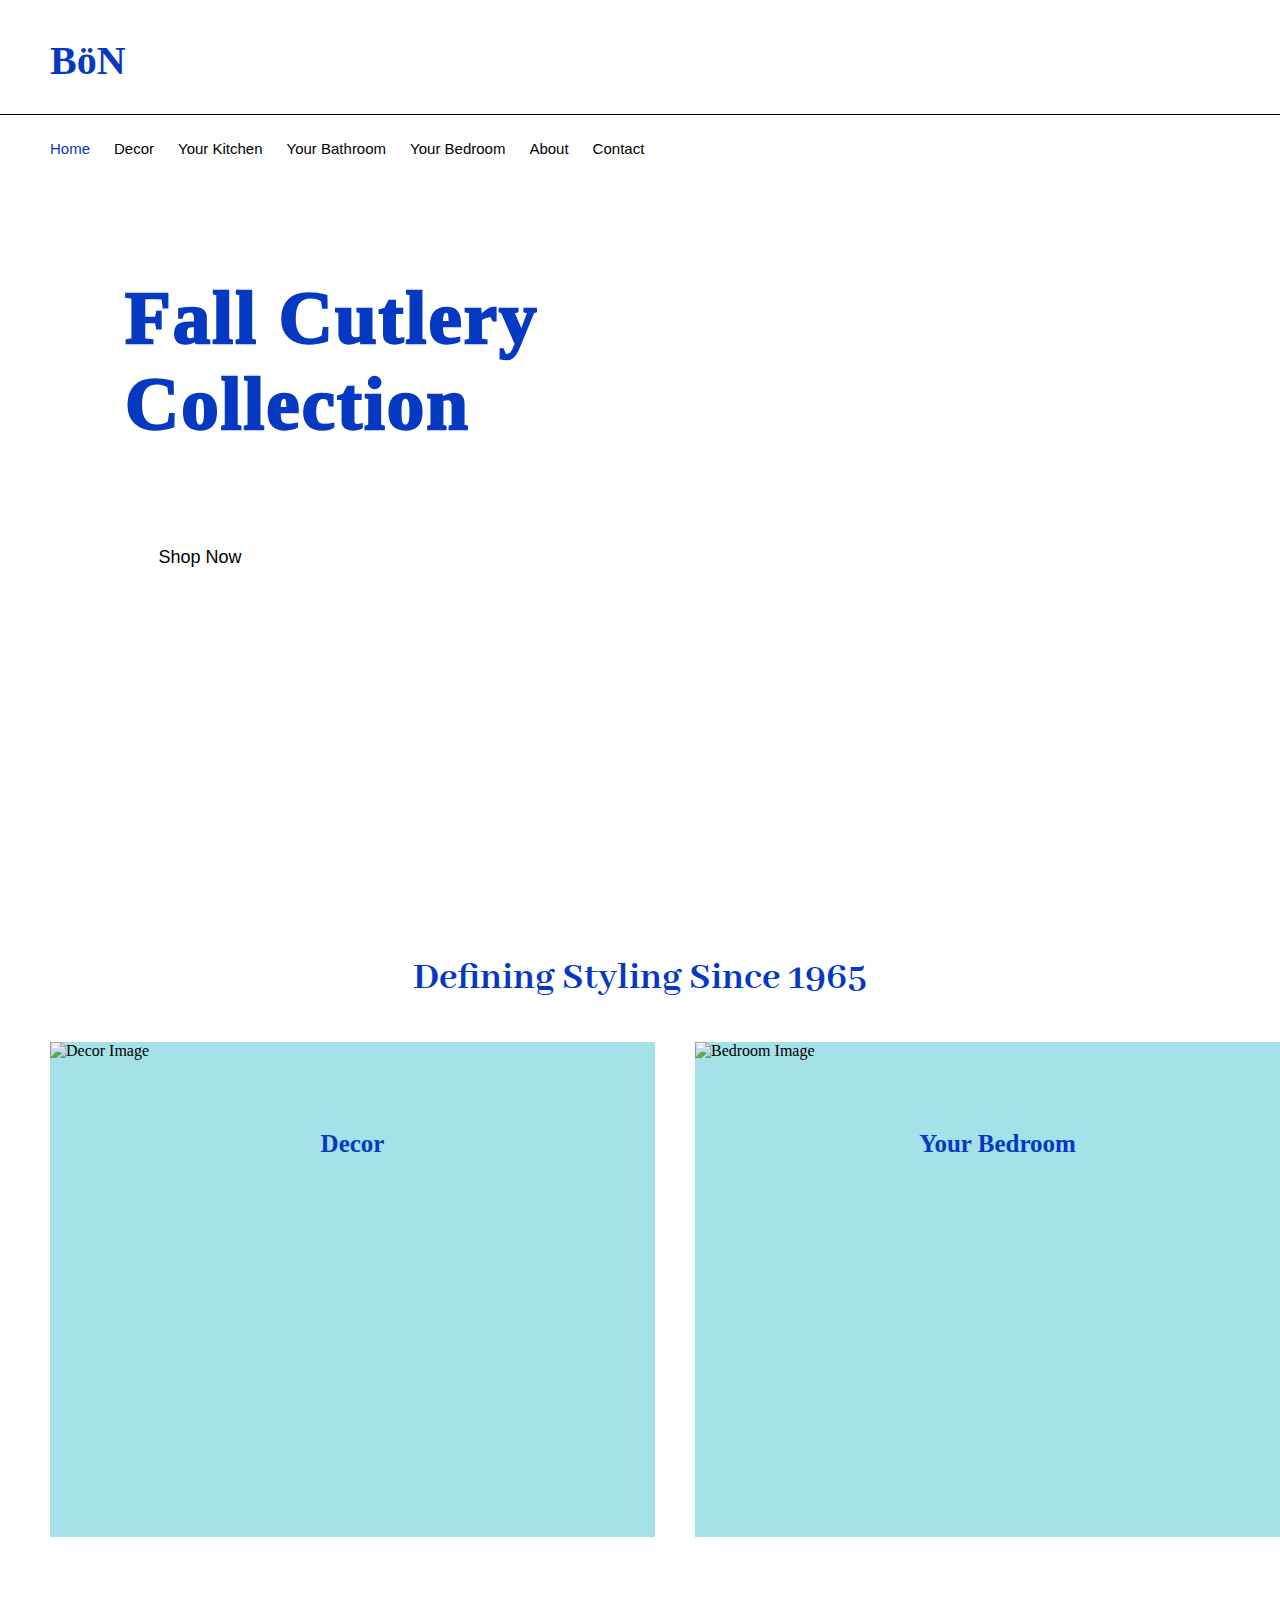
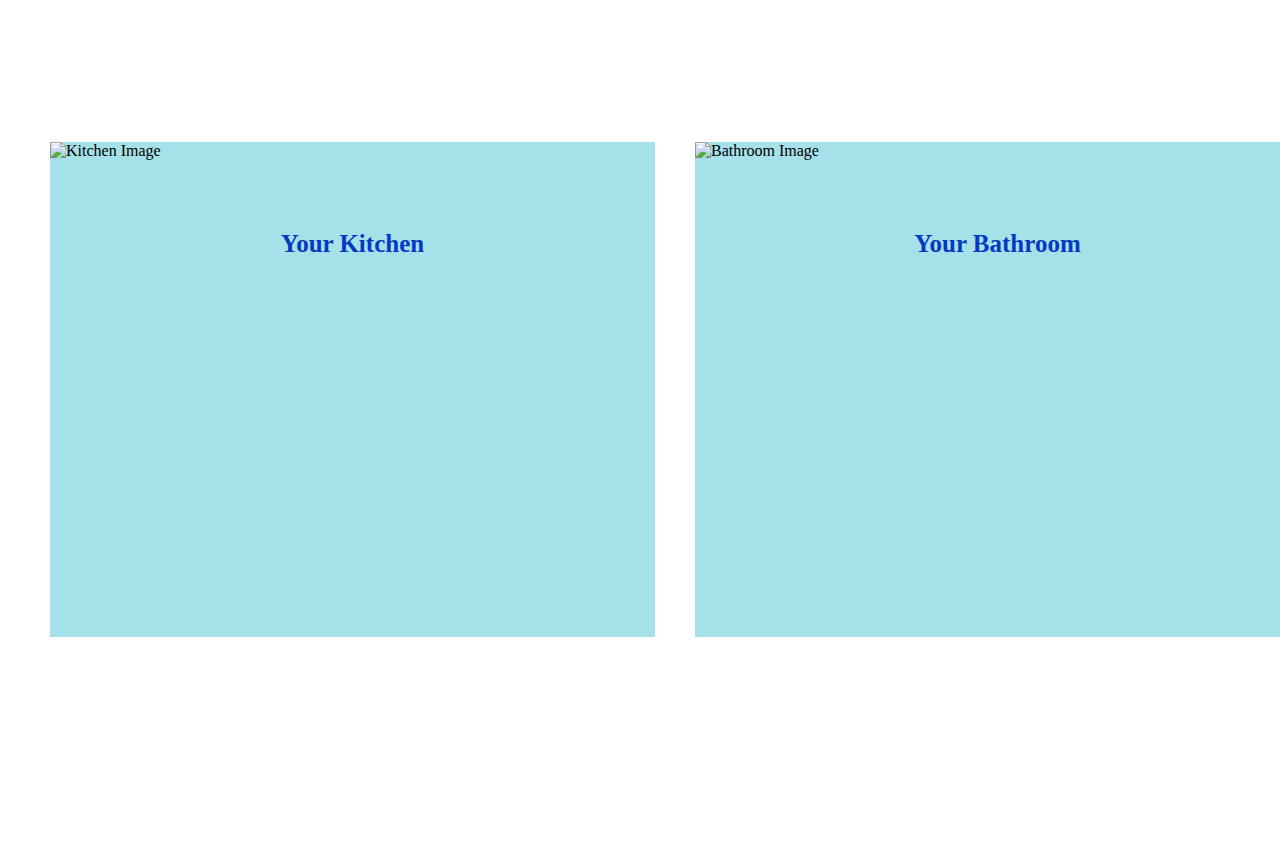
==== Homework03-7QGho1/index.html @ bdfe88c5 "Added HW3 files" ====
<!DOCTYPE html>
<html>
    <head>
        <meta charset="utf-8"/>
        <meta name="author" content="Vishal Kallem"/>
        <meta name="description" content="CSCI 571 Web Technologies Homework 03">
        <link href="https://fonts.googleapis.com/css2?family=Abhaya+Libre:wght@800&display=swap" rel="stylesheet">
        <link rel="stylesheet" type="text/css" href="main.css">
        <title>Home | BöN</title> 
    </head>
    <body>
        <div id="page">
            <div id="header">
                <div id="title">
                    <h1>BöN</h1>
                </div>
            </div>
            <div id="navigator">
                <ul>
                    <li id="home" class="hover">Home</li>
                    <li class="normal">Decor</li>
                    <li class="normal">Your Kitchen</li>
                    <li class="normal">Your Bathroom</li>
                    <li class="normal">Your Bedroom</li>
                    <li class="normal">About</li>
                    <li class="normal">Contact</li>
                </ul>
            </div>
        </div>
        
        <div id="parallax-setup">
            <div id="parallax-effect"></div>
        </div>
        <div id="content">Fall Cutlery Collection</div>
        <div id="button">
            <p>Shop Now</p>
        </div>
        
        <div id="heading">
            <p>Defining Styling Since 1965</p>
        </div>
        
        <div id="image-setup">
            <div id="image-container">
                <img src="https://csci571.com/hw/hw3/images/Decor.png" alt="Decor Image" />
                <p>Decor</p>
            </div>
            <div id="image-container">
                <img src="https://csci571.com/hw/hw3/images/Bedroom.png" alt="Bedroom Image" />
                <p>Your Bedroom</p>
            </div>
        </div>
        <div id="image-setup">
            <div id="image-container">
                <img src="https://csci571.com/hw/hw3/images/Kitchen.png" alt="Kitchen Image" />
                <p>Your Kitchen</p>
            </div>
            <div id="image-container">
                <img src="https://csci571.com/hw/hw3/images/Bathroom.png" alt="Bathroom Image" />
                <p>Your Bathroom</p>
            </div>
        </div>
        
    </body>
</html>
---- Homework03-7QGho1/main.css ----
body {
    height: 100%;
    width: 100%;
    margin: 0px;
}

h1 {
    font-family: 'Helvetica Neue', serif;
    padding-left: 50px;
    padding-top: 10px;
    font-size: 40px;
    font-weight: 600;
    color: rgb(6, 57, 193);
}

ul {
    margin: auto;
    padding-top: 25px;
    border-top: solid 1px #000;
}

li {
    display: inline;
    padding-left: 10px;
    font-family: sans-serif;
    font-weight: normal;
}

li.hover {
    font-size: 15px;
    padding-right: 10px;
    color: rgb(6, 57, 193);
}

li.normal {
    font-size: 15px;
    padding-right: 10px;
    color: black;
}

#page {
    width: 1350px;
    background-color: white;
}

#header {
    height: 87px;
}

#title {
    height: auto;
}

#navigator {
    height: 50px;
}

#parallax-setup {
    padding-top: 50px;
    padding-left: 50px;
}

#parallax-effect {
    background-image: url("https://csci571.com/hw/hw3/images/Cutlery.png");
    height: 700px;
    width: 1200px;
    background-attachment: fixed;
    background-position: center;
    background-repeat: no-repeat;
    background-size: cover;
}

#content {
    position: absolute;
    font-family: 'Helvetica Neue', serif;
    left: 125px;
    top: 275px;
    font-size: 75px;
    width: 500px;
    font-weight: 1000;
    font-stretch: expanded;
    color: rgb(6, 57, 193);
    letter-spacing: 2px;
}

#button {
    position: absolute;
    left: 125px;
    top: 525px;
    font-family: sans-serif;
    font-size: 18px;
    font-weight: 400;
    text-align: center;
    width: 150px;
    height: 65px;
    color: black;
    background-color: #ffffff;
}

#button > p {
    padding-top: 4px;
}

#heading {
    text-align: center;
    font-family: 'Abhaya Libre', serif;
    font-size: 40px;
    font-weight: bolder;
    color: rgb(6, 57, 193);
}

#image-setup {
    padding-left: 50px;
    padding-right: 50px;
    display: flex;
    flex-flow: wrap;
    width: 1250px;
    height: 700px;
    justify-content: space-between;
    align-content: space-between;
}

#image-container {
    background-color: rgb(164,225,233);
    height: 495px;
    width: 605px;
}

#image-container > p{
    font-family: 'Helvetica Neue', serif;
    color: rgb(6, 57, 193);
    font-size: 25px;
    text-align: center;
    padding-top: 45px;
    font-weight: bolder;
}
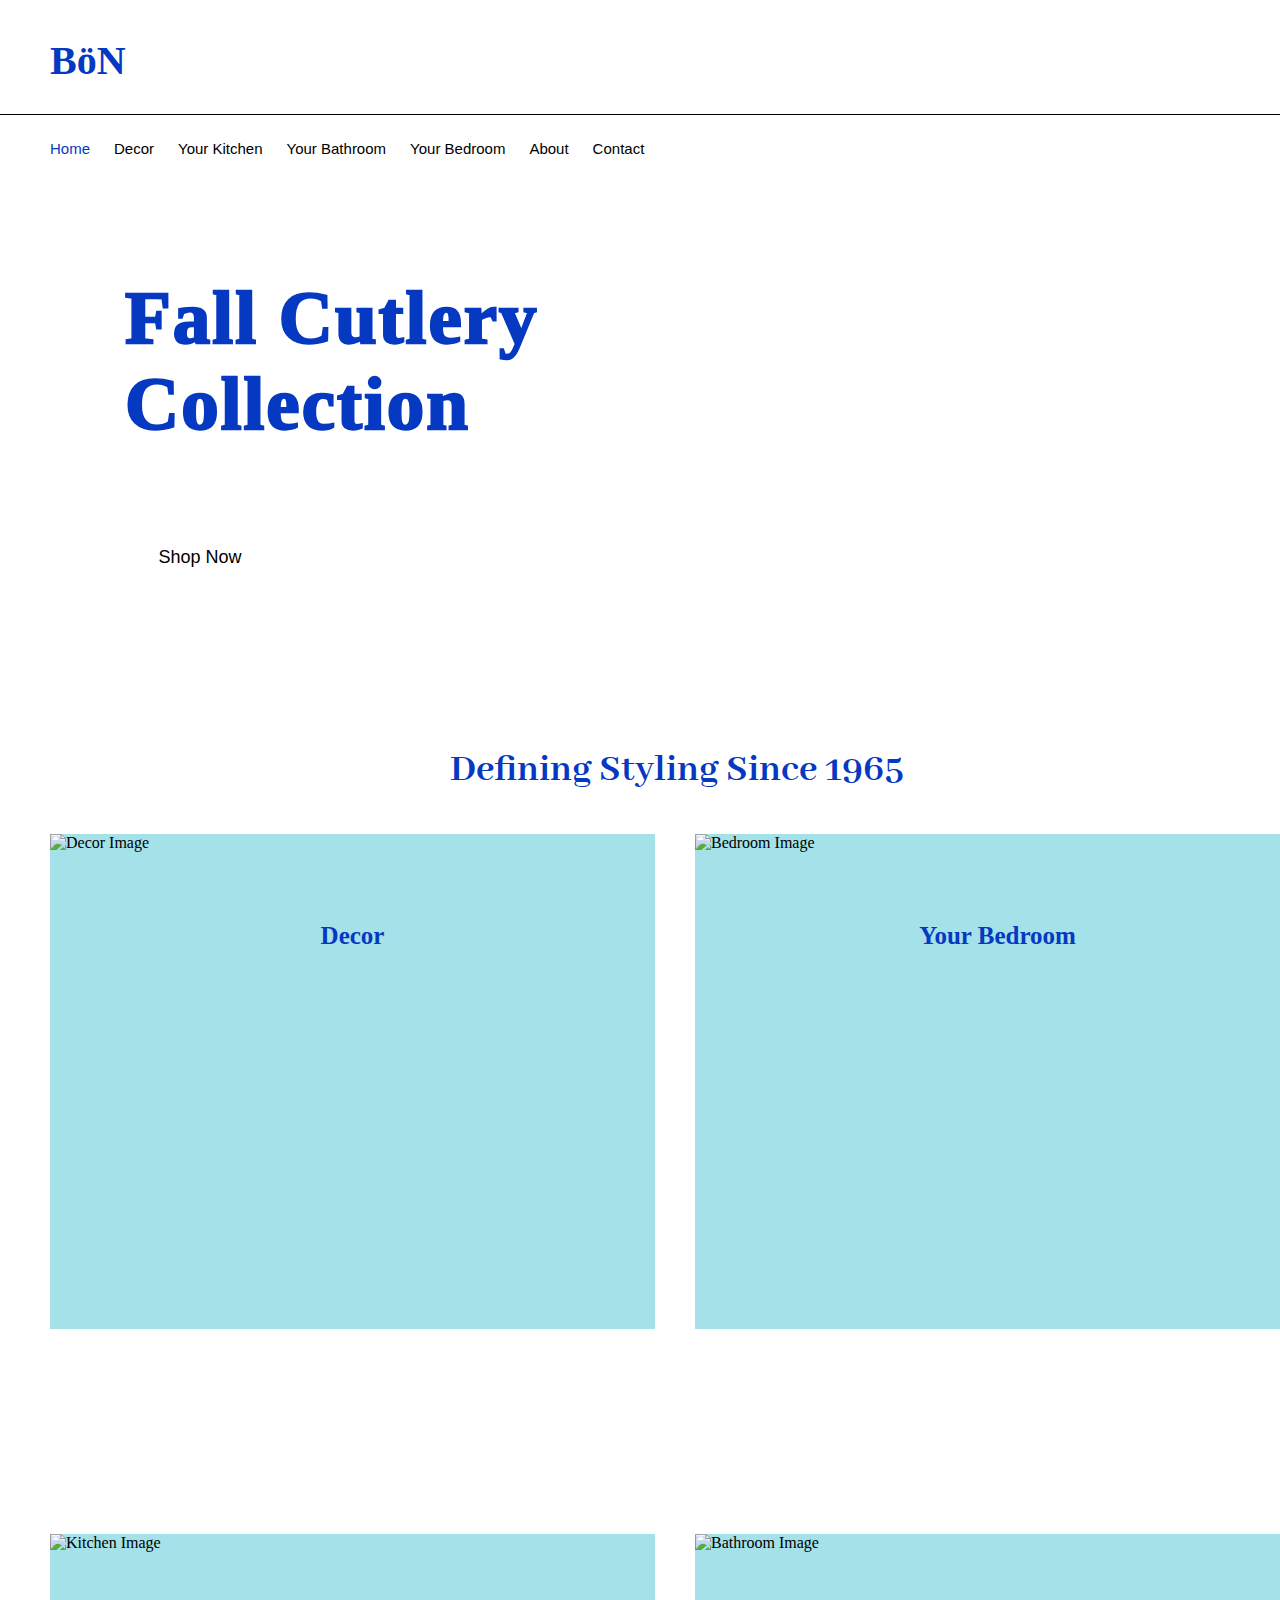
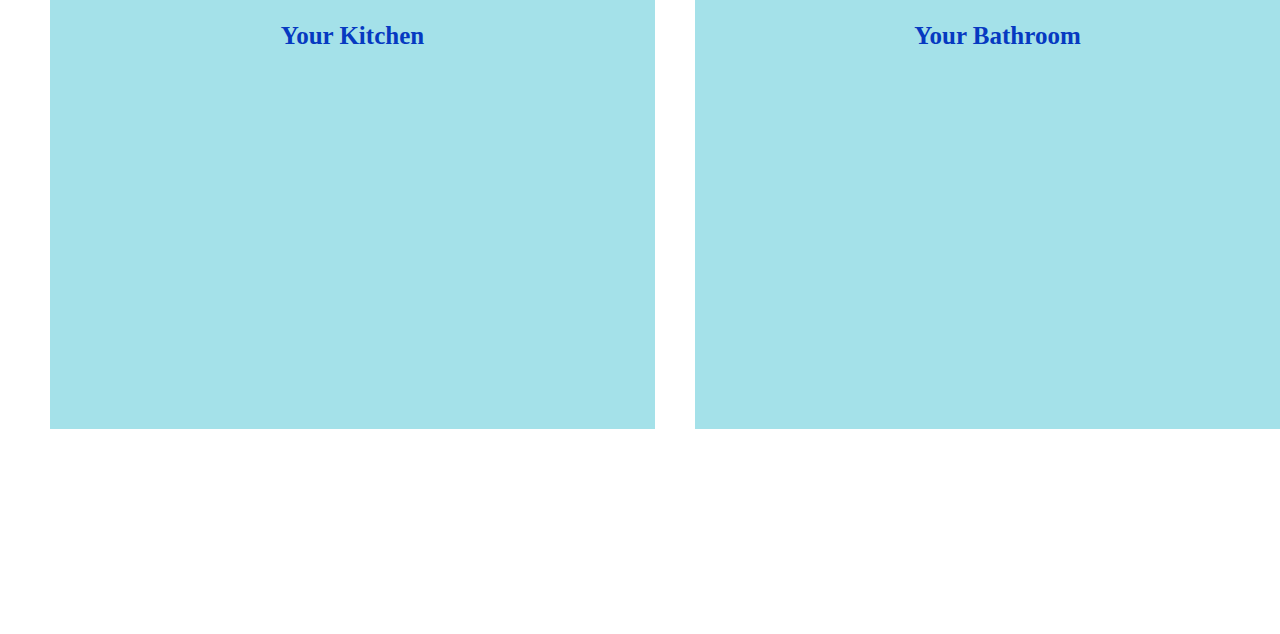
==== commit e1336e39: "Fixed Parallax effect" ====
--- a/Homework03-7QGho1/index.html
+++ b/Homework03-7QGho1/index.html
@@ -28,9 +28,10 @@
             </div>
         </div>
         
-        <div id="parallax-setup">
+        <div id="parallax-setup">        
             <div id="parallax-effect"></div>
         </div>
+        
         <div id="content">Fall Cutlery Collection</div>
         <div id="button">
             <p>Shop Now</p>
--- a/Homework03-7QGho1/main.css
+++ b/Homework03-7QGho1/main.css
@@ -62,12 +62,12 @@
 
 #parallax-effect {
     background-image: url("https://csci571.com/hw/hw3/images/Cutlery.png");
-    height: 700px;
-    width: 1200px;
+    height: 492px;
+    width: 1250px;
     background-attachment: fixed;
-    background-position: center;
+    background-position: fixed;
     background-repeat: no-repeat;
-    background-size: cover;
+    background-size: 1250px 850px;
 }
 
 #content {
@@ -102,7 +102,8 @@
 }
 
 #heading {
-    text-align: center;
+    padding-left: 450px;
+    white-space: nowrap;
     font-family: 'Abhaya Libre', serif;
     font-size: 40px;
     font-weight: bolder;
@@ -120,7 +121,7 @@
     align-content: space-between;
 }
 
-#image-container {
+#image-container {  
     background-color: rgb(164,225,233);
     height: 495px;
     width: 605px;
